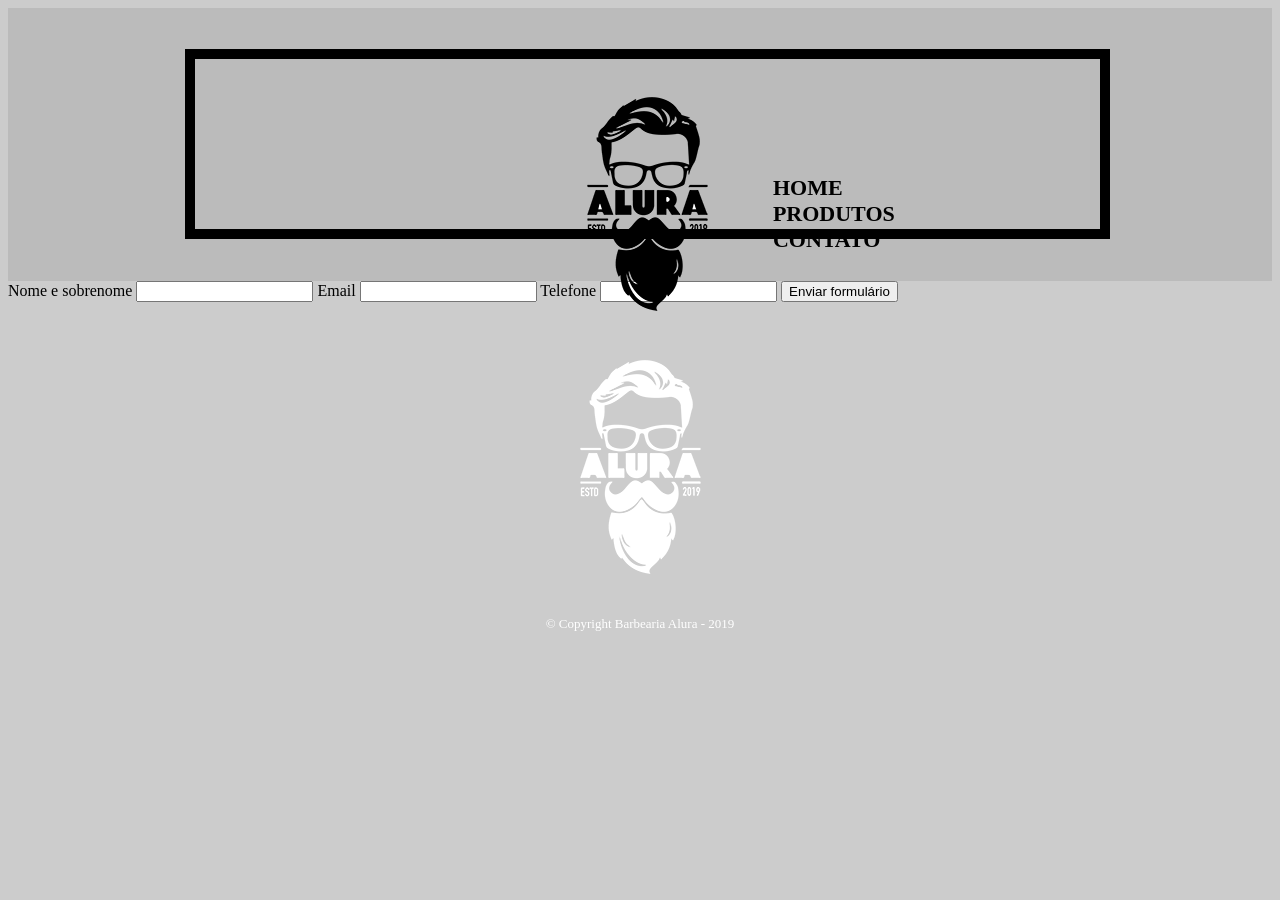
==== contato.html @ 898d491b "contatos" ====
<!DOCTYPE html>
<html>
    <head>
        <meta charset="UTF-8">
        <title>Contato - Barbearia Alura</title>
        <link rel="stylesheet" href="style.css">
        <link rel="stylesheet" href="produtos.css">
    </head>
    <body>
        <header>
            <div class="caixa">
                <h1><img src="logo.png"></h1>

                <nav>
                    <ul>
                        <li><a href="index.html">Home</a></li>
                        <li><a href="produtos.html">Produtos</a></li>
                        <li><a href="contato.html">Contato</a></li>
                    </ul>
                </nav>
            </div>
        </header>
        <main>
            <form>
                <label for="nomesobrenome">Nome e sobrenome</label>
                <input type="text" id="nomesobrenome">
                <label for="email">Email</label>
                <input type="text" id="email">
                <label for="telefone">Telefone</label>
                <input type="text" id="telefone">
                <input type="submit" value="Enviar formulário">
            </form>
        </main>
        <footer>
            <img src="logo-branco.png">
            <p class="copyright">&copy; Copyright Barbearia Alura - 2019</p>
        </footer>
    </body>
</html>
---- style.css ----
body{
    background: #CCCCCC;
}
h1{
    text-align: center;
    height: 150px;
    border: 10px solid #000000;
    padding-top: 20px;
    margin-left: 15px;
}
#banner{
    width: 100%;
}
h2{
    text-align: center;
}
ul{
    display: inline-block;
    vertical-align: top;
    width: 20%;
    margin-right: 15%;
}
.principal{
    background: #CCCCCC;
    padding: 30px;
}
.beneficios{
    background: #FFFFFF;
    padding: 20px;
}
.itens{
    font-style: italic;
}
---- produtos.css ----
header{
    background: #BBBBBB;
    padding: 20px 0;
}
.caixa{
    position: relative;
    width: 940px;
    margin: 0 auto;
}
nav{
    position: absolute;
    top: 110px;
    right: 0;
}
nav li{
    display: inline;
    margin: 0 0 0 15px;
}
nav a{
    text-transform: uppercase;
    color: #000000;
    font-weight: bold;
    font-size: 22px;
    text-decoration: none;
}
nav a:hover{
color: #C78C19;
text-decoration: underline;
}

.produtos {
width: 940px;
margin: 0 auto;
padding: 50px 0;
}
.produtos h2{
font-size: 30px;
font-weight: bold;
}
.produtos li{
display: inline-block;
text-align:center;
width: 30%;
vertical-align: top;
border: 2px solid #000000;
border-radius: 10px;
}
.produtos li:hover {
	border-color: #C78C19;
}
.produtos li:active {
	border-color: #088C19;	
}
.produtos li:hover h2 {
	font-size: 34px;
}
.produto-preco{
font-size: 22px;
font-weight: bold;
}
.produto-descricao{
font-size: 18px;
}
footer {
	text-align: center;
	background: url("bg.jpg");
	padding: 40px 0;
}

.copyright {
	color: #FFFFFF;
	font-size: 13px;
	margin: 20px 0 0;
}
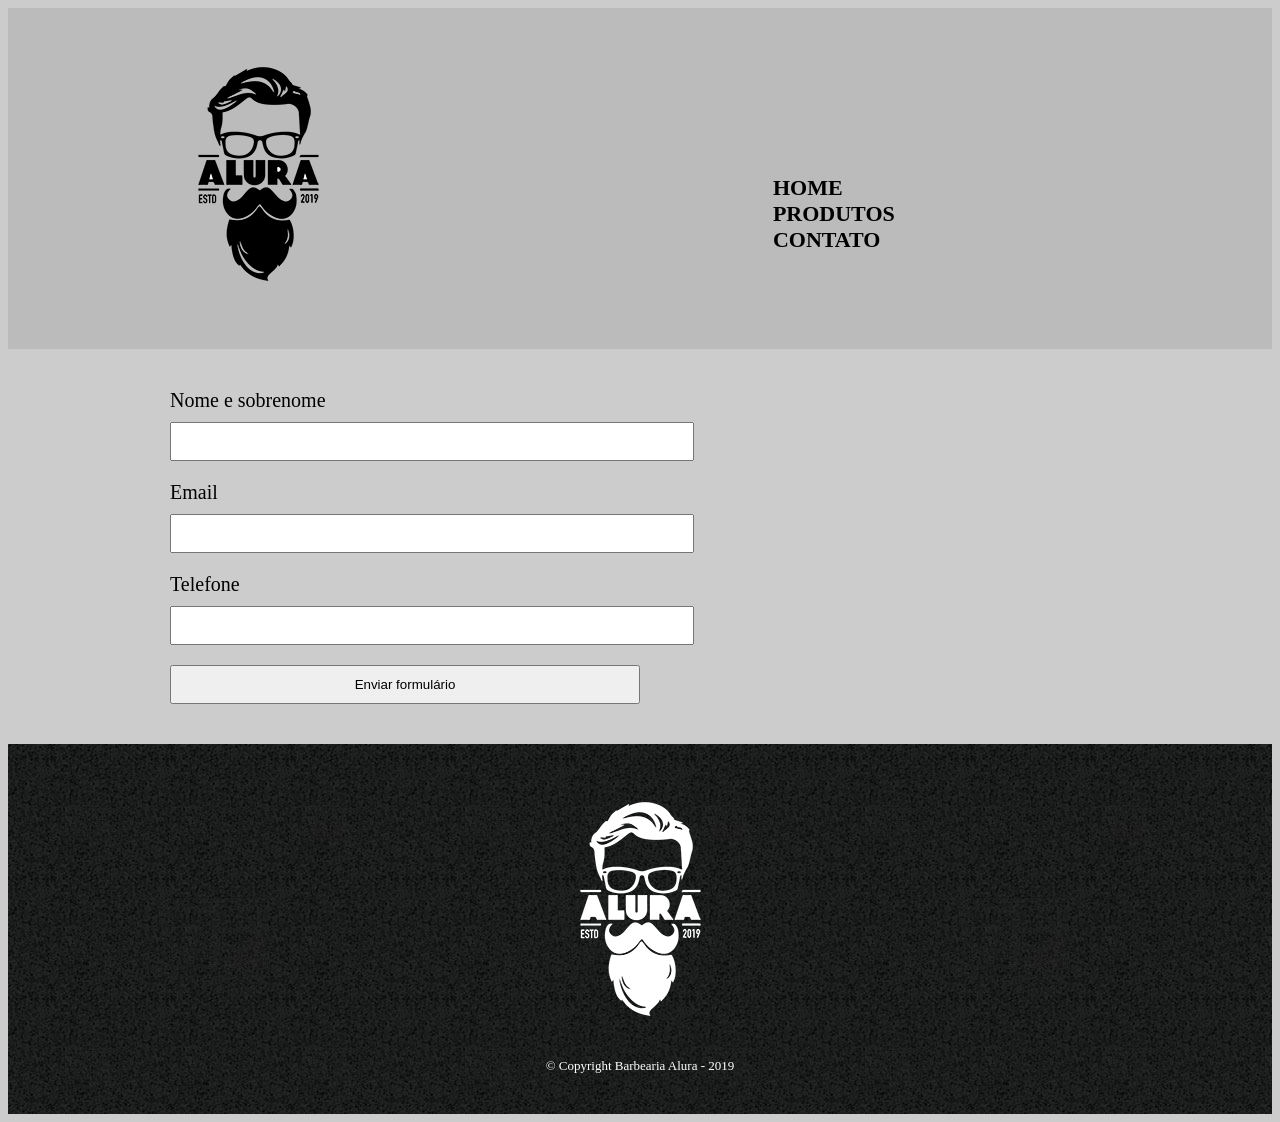
==== commit 7a3ff60b: "arrumar css" ====
--- a/contato.html
+++ b/contato.html
@@ -20,7 +20,7 @@
                 </nav>
             </div>
         </header>
-        <main>
+        <main class = "contatos">
             <form>
                 <label for="nomesobrenome">Nome e sobrenome</label>
                 <input type="text" id="nomesobrenome">
--- a/style.css
+++ b/style.css
@@ -1,7 +1,7 @@
 body{
     background: #CCCCCC;
 }
-h1{
+.titulo-barbearia{
     text-align: center;
     height: 150px;
     border: 10px solid #000000;
--- a/produtos.css
+++ b/produtos.css
@@ -1,66 +1,83 @@
-header{
-    background: #BBBBBB;
-    padding: 20px 0;
+header {
+	background: #BBBBBB;
+	padding: 20px 0;
 }
-.caixa{
-    position: relative;
-    width: 940px;
-    margin: 0 auto;
+
+.caixa {
+	position: relative;
+	width: 940px;
+	margin: 0 auto;
 }
-nav{
-    position: absolute;
-    top: 110px;
-    right: 0;
+
+nav {
+	position: absolute;
+	top: 110px;
+	right: 0;
 }
-nav li{
-    display: inline;
-    margin: 0 0 0 15px;
+
+nav li {
+	display: inline;
+	margin: 0 0 0 15px;
 }
-nav a{
-    text-transform: uppercase;
-    color: #000000;
-    font-weight: bold;
-    font-size: 22px;
-    text-decoration: none;
+
+nav a {
+	text-transform: uppercase;
+	color: #000000;
+	font-weight: bold;
+	font-size: 22px;
+	text-decoration: none;
 }
-nav a:hover{
-color: #C78C19;
-text-decoration: underline;
+
+nav a:hover {
+	color: #C78C19;
+	text-decoration: underline;
 }
 
 .produtos {
-width: 940px;
-margin: 0 auto;
-padding: 50px 0;
+	width: 940px;
+	margin: 0 auto;
+	padding: 50px 0;
 }
-.produtos h2{
-font-size: 30px;
-font-weight: bold;
+
+.produtos li {
+	display: inline-block;
+	text-align: center;
+	width: 30%;
+	vertical-align: top;
+	margin: 0 1.5%;
+	padding: 30px 20px;
+	box-sizing: border-box;
+	border: 2px solid #000000;
+	border-radius: 10px;
 }
-.produtos li{
-display: inline-block;
-text-align:center;
-width: 30%;
-vertical-align: top;
-border: 2px solid #000000;
-border-radius: 10px;
-}
+
 .produtos li:hover {
 	border-color: #C78C19;
 }
+
 .produtos li:active {
 	border-color: #088C19;	
 }
+
 .produtos li:hover h2 {
 	font-size: 34px;
 }
-.produto-preco{
-font-size: 22px;
-font-weight: bold;
+
+.produtos h2 {
+	font-size: 30px;
+	font-weight: bold;
 }
-.produto-descricao{
-font-size: 18px;
+
+.produto-descricao {
+	font-size: 18px;
 }
+
+.produto-preco {
+	font-size: 22px;
+	font-weight: bold;
+	margin-top: 10px;
+}
+
 footer {
 	text-align: center;
 	background: url("bg.jpg");
@@ -72,4 +89,23 @@
 	font-size: 13px;
 	margin: 20px 0 0;
 }
+.contatos {
+    width: 940px;
+    margin: 0 auto;
+}
 
+form {
+    margin: 40px 0;
+}
+
+form label {
+    display:block;
+    font-size: 20px;
+    margin: 0 0 10px;
+}
+form input {
+    display: block;
+    margin: 0 0 20px;
+    padding: 10px 25px;
+    width: 50%;
+}
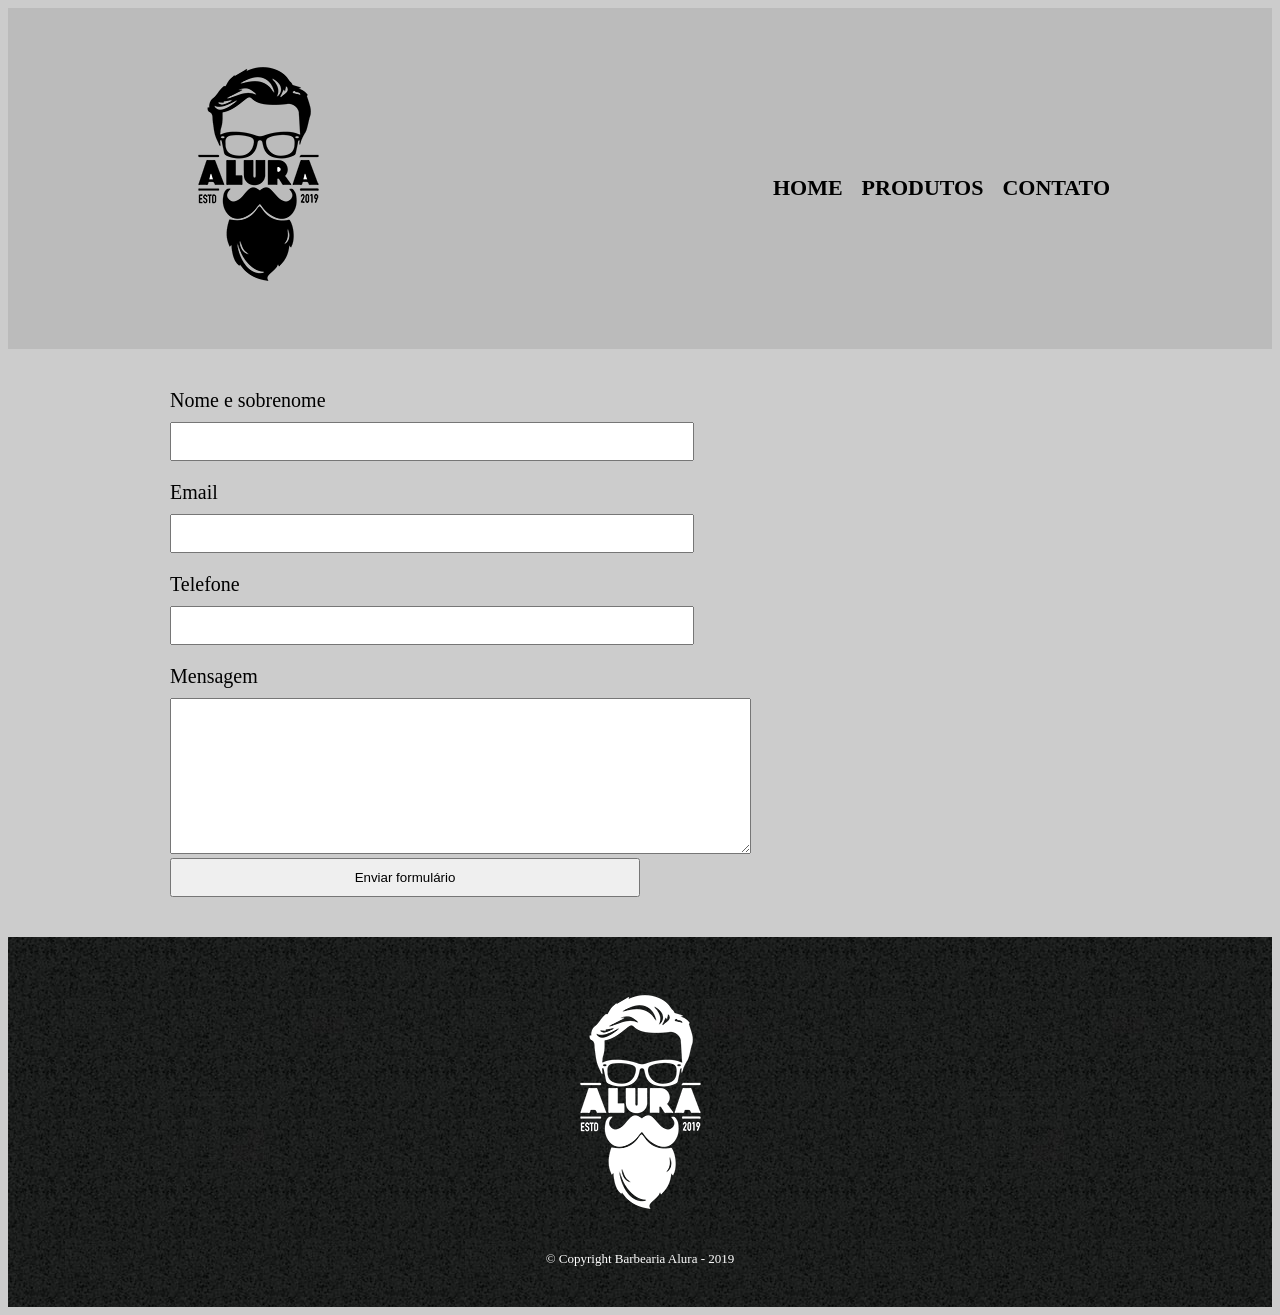
==== commit f46225b6: "css produtos" ====
--- a/contato.html
+++ b/contato.html
@@ -28,6 +28,8 @@
                 <input type="text" id="email">
                 <label for="telefone">Telefone</label>
                 <input type="text" id="telefone">
+                <label for="mensagem">Mensagem</label>
+                <textarea cols="70" rows="10" id="mensagem" class="input-padrao"></textarea>
                 <input type="submit" value="Enviar formulário">
             </form>
         </main>
--- a/style.css
+++ b/style.css
@@ -14,7 +14,7 @@
 h2{
     text-align: center;
 }
-ul{
+.lista-beneficios{
     display: inline-block;
     vertical-align: top;
     width: 20%;
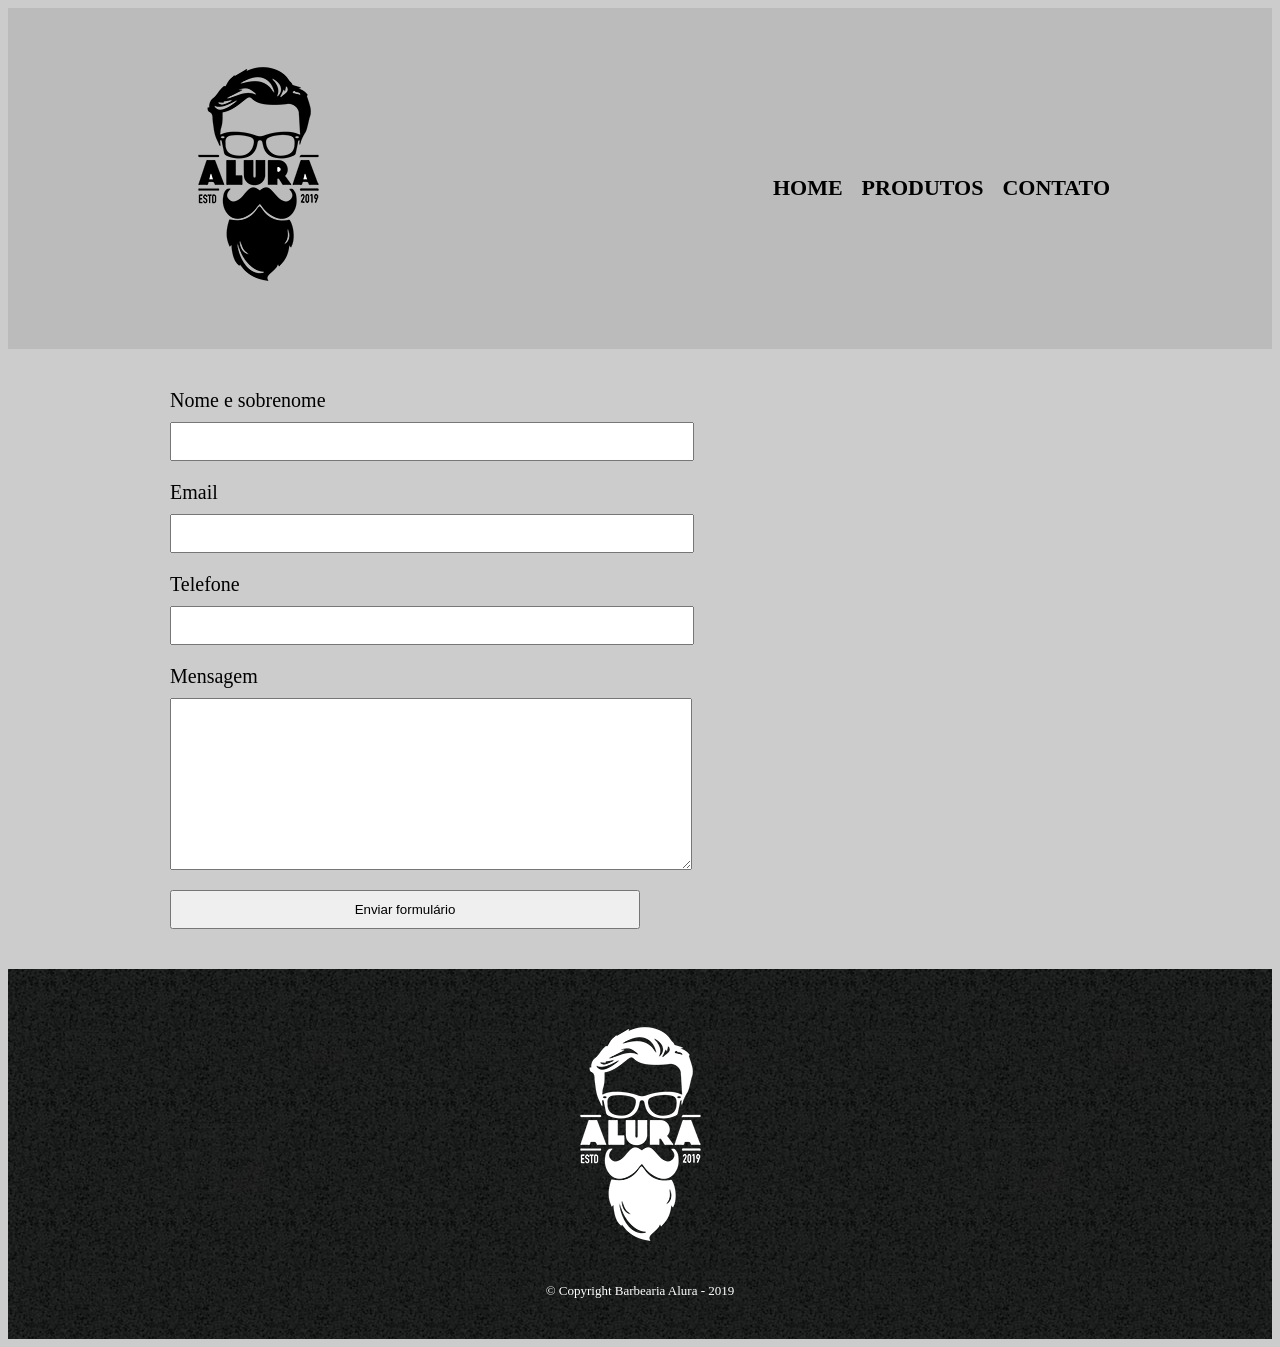
==== commit 9db14f68: "input padrao" ====
--- a/contato.html
+++ b/contato.html
@@ -10,7 +10,6 @@
         <header>
             <div class="caixa">
                 <h1><img src="logo.png"></h1>
-
                 <nav>
                     <ul>
                         <li><a href="index.html">Home</a></li>
@@ -20,14 +19,14 @@
                 </nav>
             </div>
         </header>
-        <main class = "contatos">
+        <main id = "contatos">
             <form>
                 <label for="nomesobrenome">Nome e sobrenome</label>
-                <input type="text" id="nomesobrenome">
+                <input class="input-padrao" type="text" id="nomesobrenome">
                 <label for="email">Email</label>
-                <input type="text" id="email">
+                <input class="input-padrao" type="text" id="email">
                 <label for="telefone">Telefone</label>
-                <input type="text" id="telefone">
+                <input class="input-padrao" type="text" id="telefone">
                 <label for="mensagem">Mensagem</label>
                 <textarea cols="70" rows="10" id="mensagem" class="input-padrao"></textarea>
                 <input type="submit" value="Enviar formulário">
--- a/style.css
+++ b/style.css
@@ -11,7 +11,7 @@
 #banner{
     width: 100%;
 }
-h2{
+.titulo-h2{
     text-align: center;
 }
 .lista-beneficios{
--- a/produtos.css
+++ b/produtos.css
@@ -89,7 +89,7 @@
 	font-size: 13px;
 	margin: 20px 0 0;
 }
-.contatos {
+#contatos {
     width: 940px;
     margin: 0 auto;
 }
@@ -108,4 +108,10 @@
     margin: 0 0 20px;
     padding: 10px 25px;
     width: 50%;
+}
+.input-padrao {
+    display: block;
+    margin: 0 0 20px;
+   padding: 10px 25px;
+    width: 50%;
 }
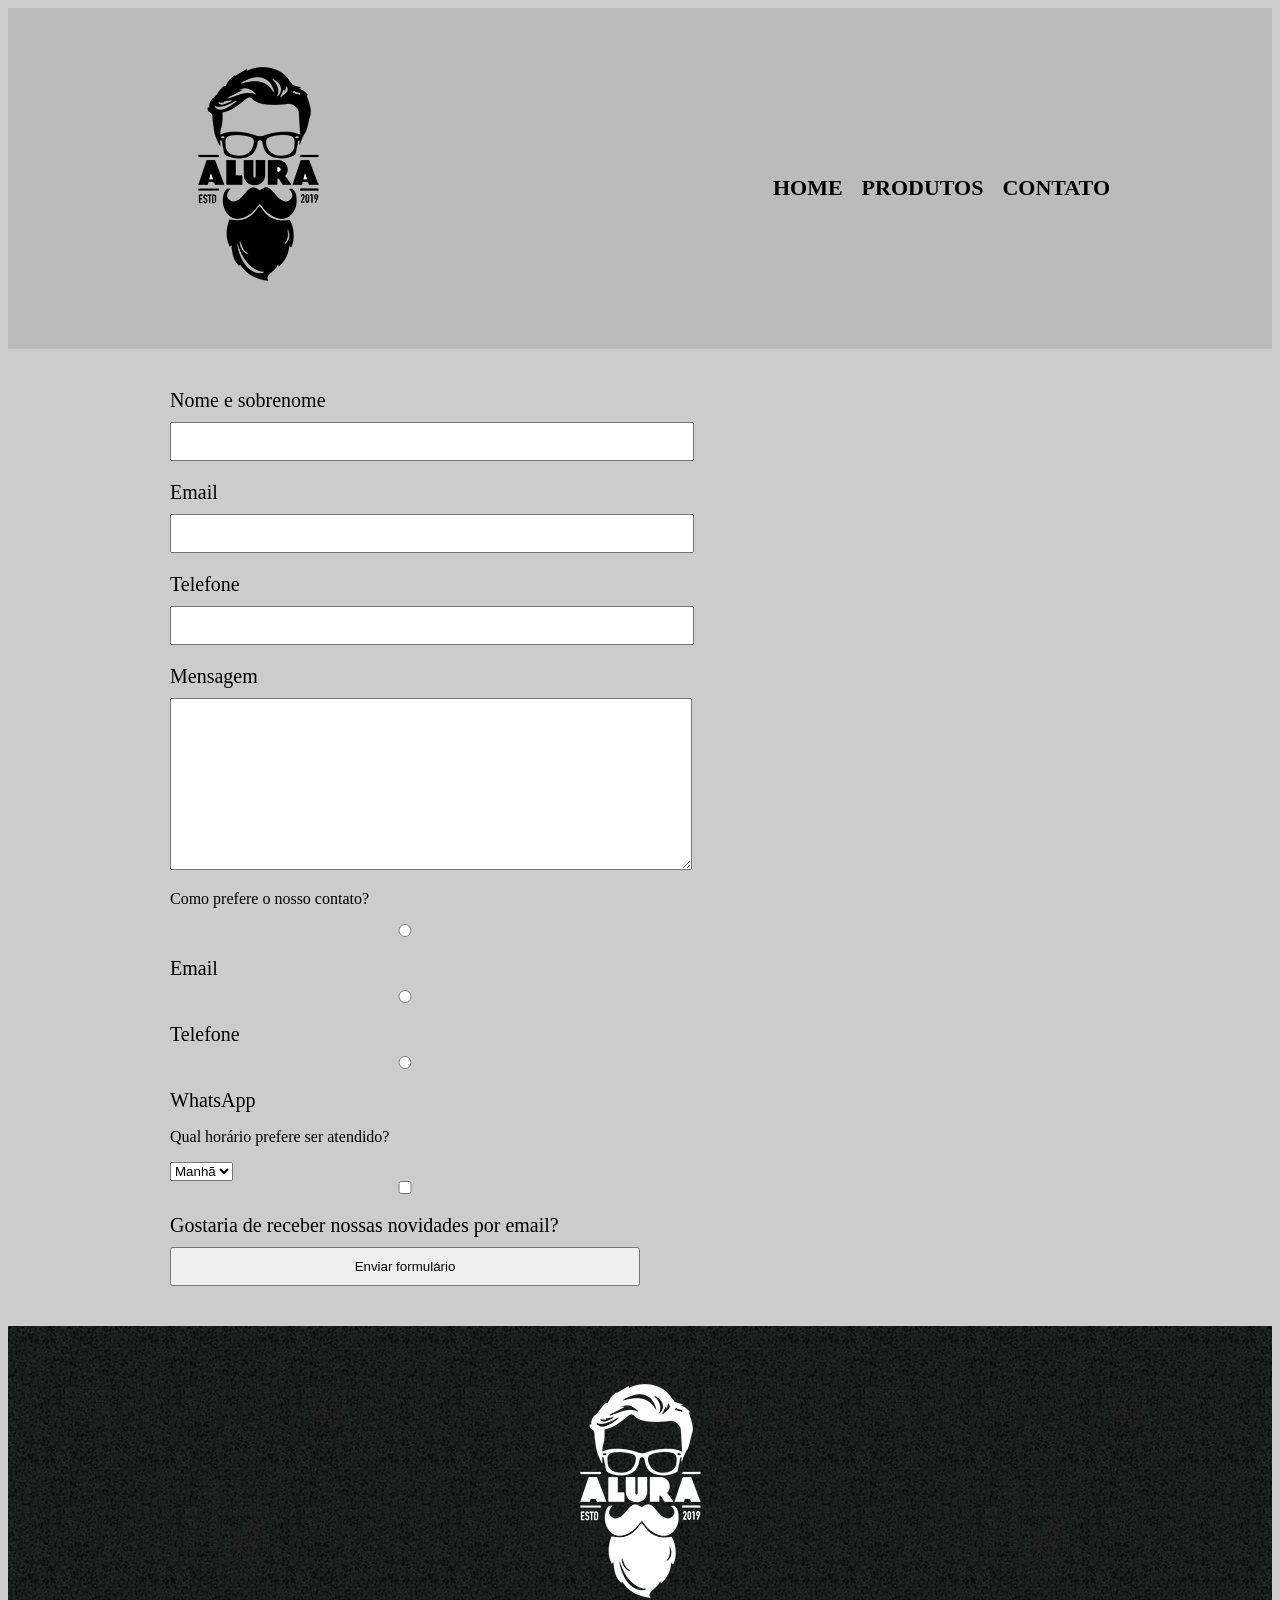
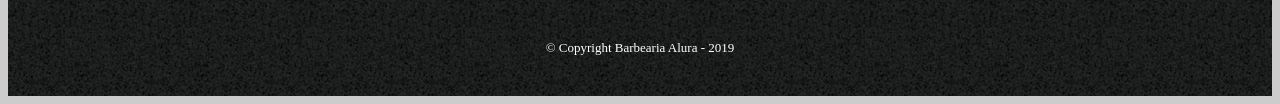
==== commit 5161bcaf: "tipos de input" ====
--- a/contato.html
+++ b/contato.html
@@ -29,6 +29,32 @@
                 <input class="input-padrao" type="text" id="telefone">
                 <label for="mensagem">Mensagem</label>
                 <textarea cols="70" rows="10" id="mensagem" class="input-padrao"></textarea>
+                <div>
+                    <p>Como prefere o nosso contato?</p>
+                    <label for="radio-email">
+                    <input type="radio" name="contato" value="email" id="radio-email">
+                    Email</label>
+
+                    <label for="radio-telefone">
+                    <input type="radio" name="contato" value="telefone" id="radio-telefone"> 
+                    Telefone</label>
+
+                    <label for="radio-whatsapp">
+                    <input type="radio" name="contato" value="whatsapp" id="radio-whatsapp">
+                    WhatsApp</label>
+                </div>
+                <div>
+                    <p>Qual horário prefere ser atendido?</p>
+                    <select>
+                        <option>Manhã</option>
+                        <option>Tarde</option>
+                        <option>Noite</option>
+                    </select>
+                    <label class="checkbox">
+                    <input type="checkbox">
+                    Gostaria de receber nossas novidades por email?
+                    </label>
+                </div>
                 <input type="submit" value="Enviar formulário">
             </form>
         </main>
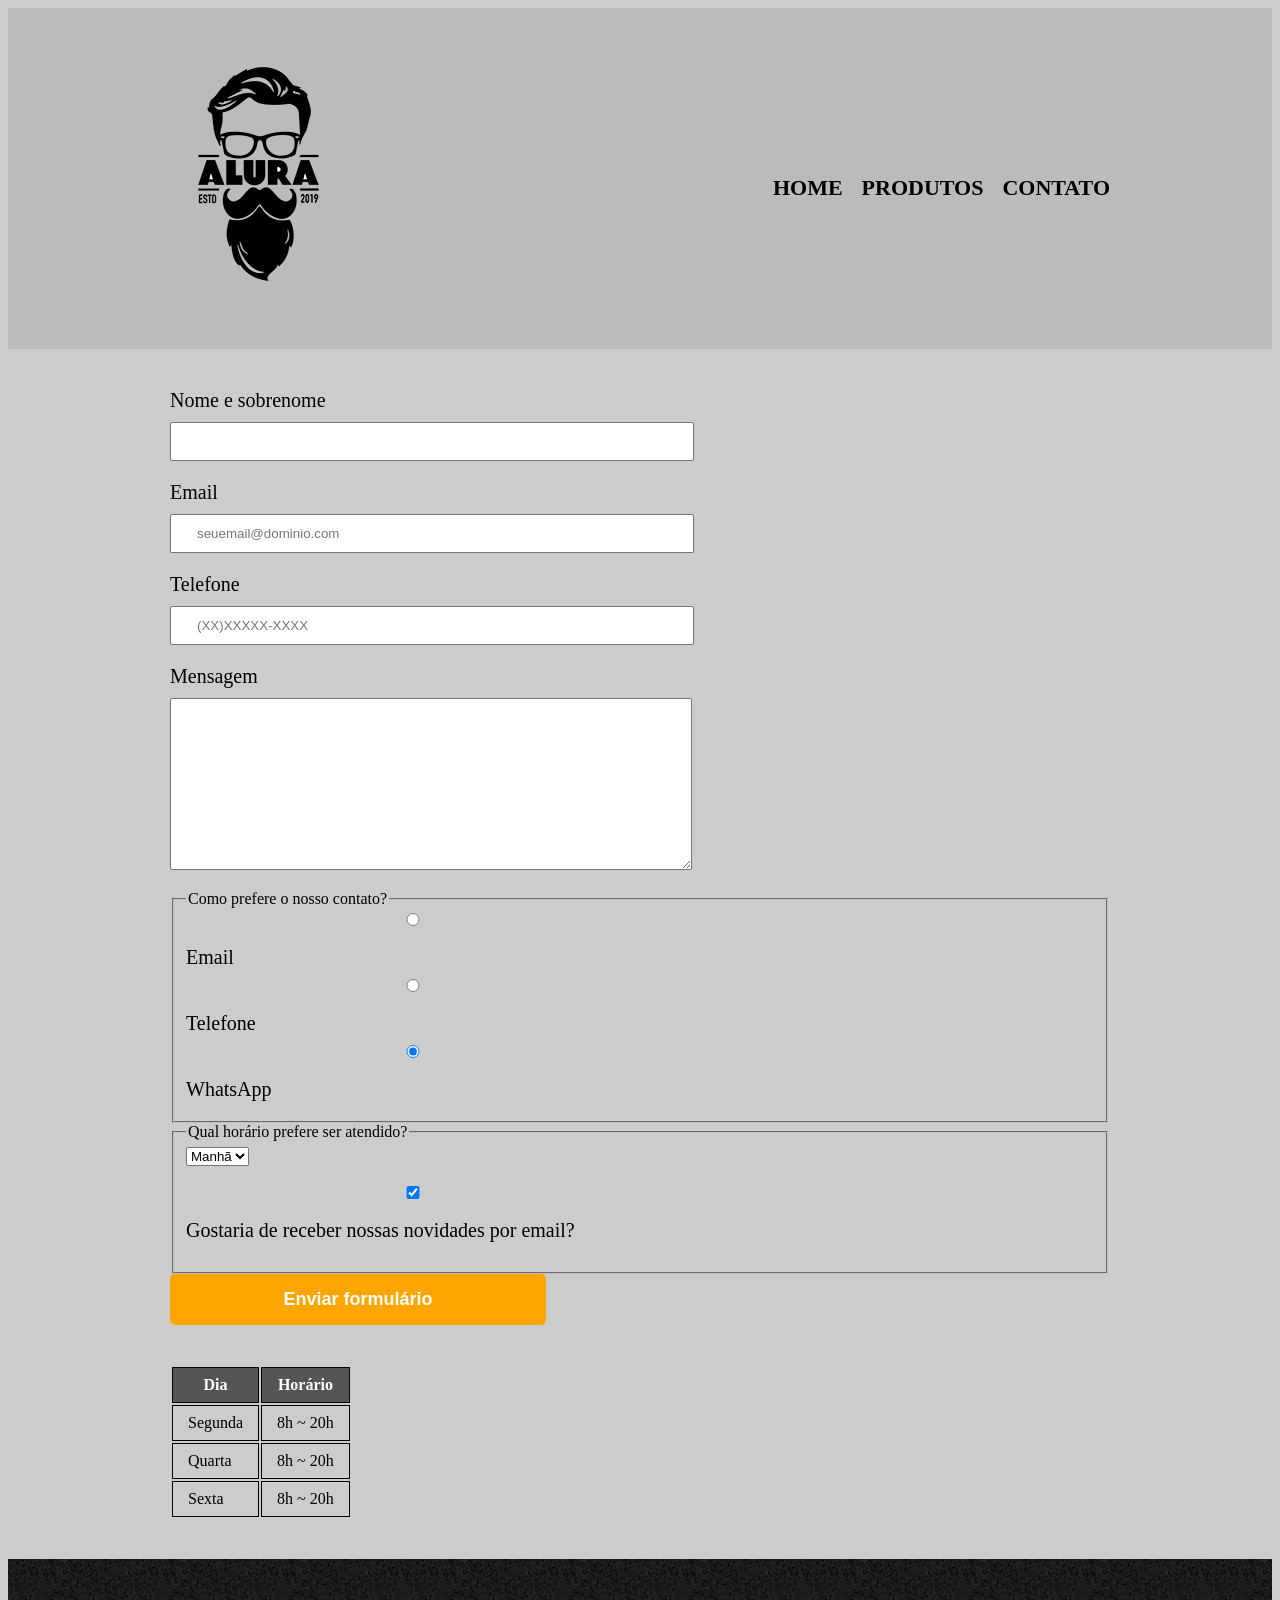
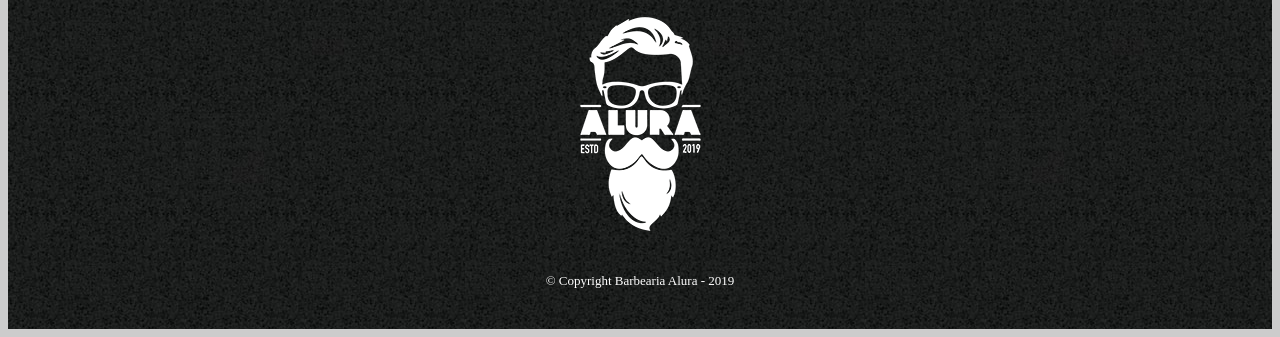
==== commit 40d391e3: "tabela" ====
--- a/contato.html
+++ b/contato.html
@@ -9,7 +9,7 @@
     <body>
         <header>
             <div class="caixa">
-                <h1><img src="logo.png"></h1>
+                <h1><img src="logo.png" alt = "logo do site da barbearia Alura"></h1>
                 <nav>
                     <ul>
                         <li><a href="index.html">Home</a></li>
@@ -24,13 +24,13 @@
                 <label for="nomesobrenome">Nome e sobrenome</label>
                 <input class="input-padrao" type="text" id="nomesobrenome">
                 <label for="email">Email</label>
-                <input class="input-padrao" type="text" id="email">
+                <input class="input-padrao" type="text" id="email" required placeholder = "seuemail@dominio.com">
                 <label for="telefone">Telefone</label>
-                <input class="input-padrao" type="text" id="telefone">
+                <input class="input-padrao" type="text" id="telefone" required placeholder="(XX)XXXXX-XXXX">
                 <label for="mensagem">Mensagem</label>
                 <textarea cols="70" rows="10" id="mensagem" class="input-padrao"></textarea>
-                <div>
-                    <p>Como prefere o nosso contato?</p>
+                <fieldset>
+                    <legend>Como prefere o nosso contato?</legend>
                     <label for="radio-email">
                     <input type="radio" name="contato" value="email" id="radio-email">
                     Email</label>
@@ -40,26 +40,48 @@
                     Telefone</label>
 
                     <label for="radio-whatsapp">
-                    <input type="radio" name="contato" value="whatsapp" id="radio-whatsapp">
+                    <input type="radio" name="contato" value="whatsapp" id="radio-whatsapp" checked>
                     WhatsApp</label>
-                </div>
-                <div>
-                    <p>Qual horário prefere ser atendido?</p>
+                </fieldset>
+                <fieldset>
+                    <legend>Qual horário prefere ser atendido?</legend>
                     <select>
                         <option>Manhã</option>
                         <option>Tarde</option>
                         <option>Noite</option>
                     </select>
                     <label class="checkbox">
-                    <input type="checkbox">
+                    <input type="checkbox" checked>
                     Gostaria de receber nossas novidades por email?
                     </label>
-                </div>
-                <input type="submit" value="Enviar formulário">
+                </fieldset>
+                <input  class = "enviar" type="submit" value="Enviar formulário">
             </form>
+            <table>
+                <thead>
+                    <tr>
+                        <th>Dia</th>
+                        <th>Horário</th>
+                    </tr>
+                </thead>
+                <tbody>
+                    <tr>
+                        <td>Segunda</td>
+                        <td>8h ~ 20h</td>
+                    </tr>
+                    <tr>
+                        <td>Quarta</td>
+                        <td>8h ~ 20h</td>
+                    </tr>
+                    <tr>
+                        <td>Sexta</td>
+                        <td>8h ~ 20h</td>
+                    </tr>
+                </tbody>
+            </table>
         </main>
         <footer>
-            <img src="logo-branco.png">
+            <img src="logo-branco.png" alt = "logo do site da barbearia Alura">
             <p class="copyright">&copy; Copyright Barbearia Alura - 2019</p>
         </footer>
     </body>
--- a/produtos.css
+++ b/produtos.css
@@ -114,4 +114,38 @@
     margin: 0 0 20px;
    padding: 10px 25px;
     width: 50%;
-}+}
+.checkbox {
+    margin: 20px 0;
+}
+.enviar {
+    width:40%;
+    padding: 15px 0;
+    background: orange;
+    color: white;
+    font-weight: bold;
+    font-size: 18px;
+    border: none;
+    border-radius: 5px;
+    transition: 1s all;
+    cursor: pointer;
+}
+.enviar:hover {
+    background: darkorange;
+    transform: scale(1.2);
+}
+
+table {
+    margin: 20px 0 40px;
+}
+
+thead {
+    background: #555555;
+    color: white;
+    font-weight: bold;
+}
+
+td, th {
+    border: 1px solid #000000;
+    padding: 8px 15px;
+}
